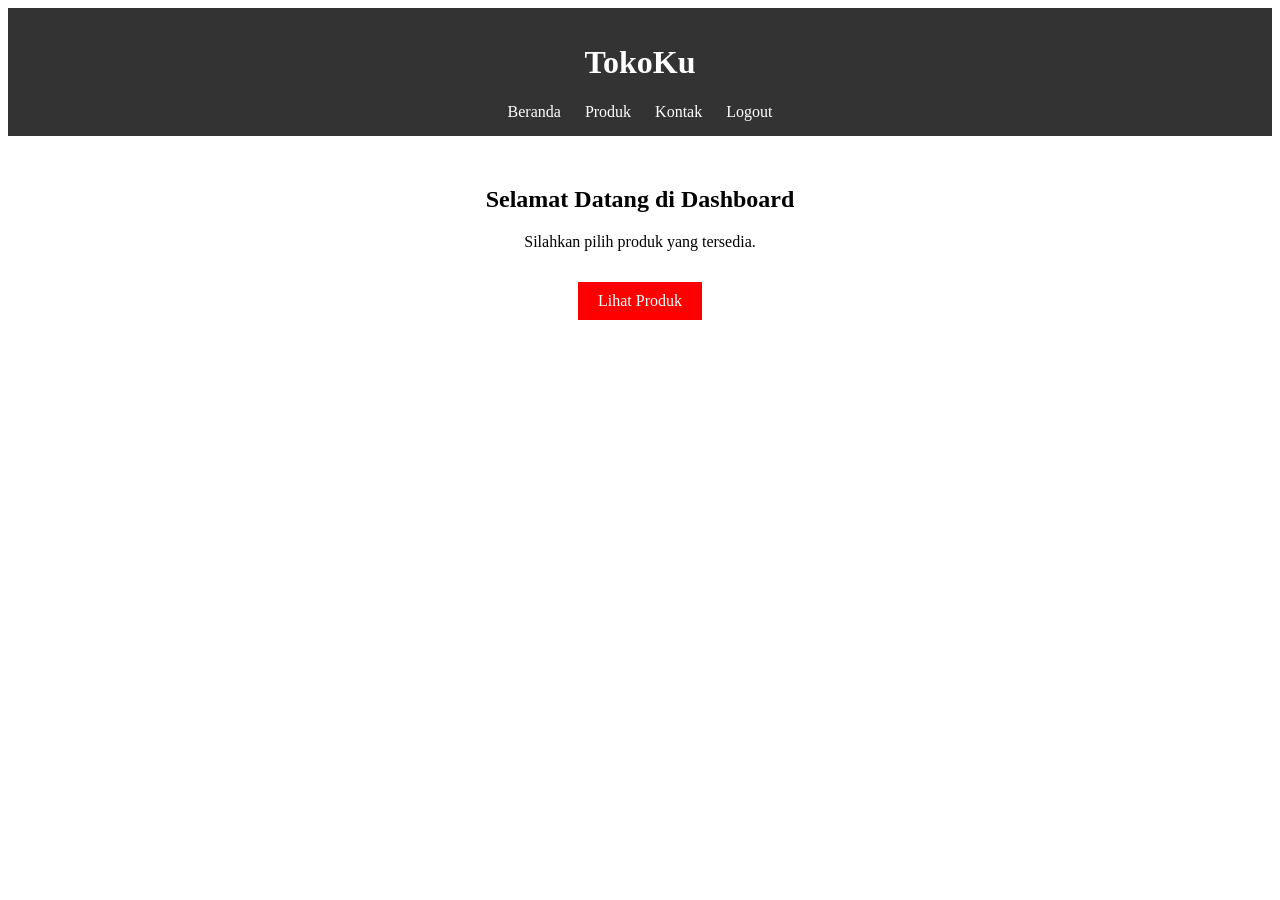
==== dashboard.html @ 653d7e66 "Add files via upload" ====
<!DOCTYPE html>
<html lang="id">
<head>
    <meta charset="UTF-8">
    <title>Dashboard</title>
    <link rel="stylesheet" href="style.css">
</head>
<body>

    <header>
        <h1>TokoKu</h1>

        <nav>
            <a href="#">Beranda</a>
            <a href="#">Produk</a>
            <a href="#">Kontak</a>
            <a href="login.html">Logout</a>
        </nav>
    </header>

    <section class="dashboard">
        <h2>Selamat Datang di Dashboard</h2>
        <p>Silahkan pilih produk yang tersedia.</p>

        <a href="#" class="btn">Lihat Produk</a>
    </section>

</body>
</html>
---- style.css ----
/* LOGIN */

.login-page {
    background-color: #f3f3f3;
    font-family: Arial, sans-serif;
}

.login-container {
    width: 300px;
    background: white;
    margin: 100px auto;
    padding: 20px;
    border: 1px solid #ddd;
    border-radius: 10px;
}

.login-container h2 {
    text-align: center;
}

.login-container label {
    display: block;
    margin-top: 10px;
}

.login-container input {
    width: 100%;
    padding: 8px;
    margin-top: 5px;
}

.login-container button {
    width: 100%;
    padding: 10px;
    background: green;
    color: white;
    border: none;
    margin-top: 15px;
    cursor: pointer;
}

.login-container button:hover {
    background: darkgreen;
}

/* DASHBOARD */

header {
    background: #333;
    color: white;
    padding: 15px;
    text-align: center;
}

nav {
    margin-top: 10px;
}

nav a {
    color: white;
    text-decoration: none;
    margin: 0 10px;
}

nav a:hover {
    text-decoration: underline;
}

.dashboard {
    text-align: center;
    margin-top: 50px;
}

.btn {
    display: inline-block;
    background: red;
    color: white;
    text-decoration: none;
    padding: 10px 20px;
    margin-top: 15px;
}

.btn:hover {
    background: darkred;
}
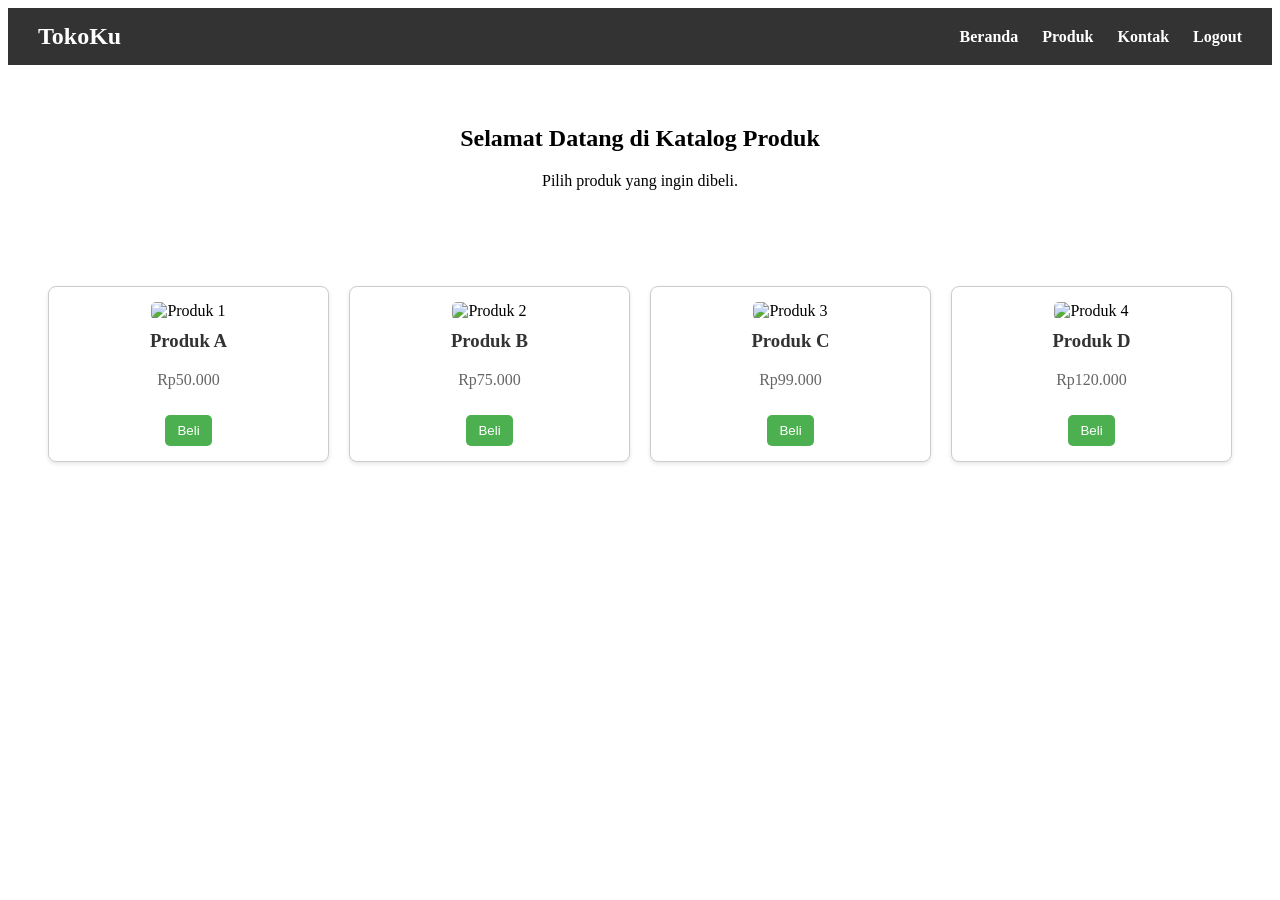
==== commit 9e21be29: "Add files via upload" ====
--- a/dashboard.html
+++ b/dashboard.html
@@ -2,12 +2,13 @@
 <html lang="id">
 <head>
     <meta charset="UTF-8">
-    <title>Dashboard</title>
+    <meta name="viewport" content="width=device-width, initial-scale=1.0">
+    <title>Dashboard E-Commerce</title>
     <link rel="stylesheet" href="style.css">
 </head>
 <body>
 
-    <header>
+    <header class="main-header">
         <h1>TokoKu</h1>
 
         <nav>
@@ -19,10 +20,40 @@
     </header>
 
     <section class="dashboard">
-        <h2>Selamat Datang di Dashboard</h2>
-        <p>Silahkan pilih produk yang tersedia.</p>
+        <h2>Selamat Datang di Katalog Produk</h2>
+        <p>Pilih produk yang ingin dibeli.</p>
+    </section>
 
-        <a href="#" class="btn">Lihat Produk</a>
+    <section class="product-grid">
+
+        <div class="product-card">
+            <img src="https://www.sweelee.co.id/cdn/shop/products/products_2FM31-ACCS-10308_2FM31-ACCS-10308_1604391349341_1200x1200.jpg?v=1648191179" alt="Produk 1">
+            <h3>Produk A</h3>
+            <p>Rp50.000</p>
+            <button>Beli</button>
+        </div>
+
+        <div class="product-card">
+            <img src="https://cdn.ruparupa.io/fit-in/400x400/filters:format(webp)/filters:quality(90)/ruparupa-com/image/upload/Products/10576244_1.jpg" alt="Produk 2">
+            <h3>Produk B</h3>
+            <p>Rp75.000</p>
+            <button>Beli</button>
+        </div>
+
+        <div class="product-card">
+            <img src="https://haluan.co/wp-content/uploads/2025/11/684d5e915f73bafe61013a38-snpurdiri-60-wired-gaming-keyboard-rgb-1.jpg" alt="Produk 3">
+            <h3>Produk C</h3>
+            <p>Rp99.000</p>
+            <button>Beli</button>
+        </div>
+
+        <div class="product-card">
+            <img src="https://p16-oec-sg.ibyteimg.com/tos-alisg-i-aphluv4xwc-sg/f9b017be006641b6b32eea22ed78f5a3~tplv-aphluv4xwc-white-pad-v1:250:250.jpeg" alt="Produk 4">
+            <h3>Produk D</h3>
+            <p>Rp120.000</p>
+            <button>Beli</button>
+        </div>
+
     </section>
 
 </body>
--- a/style.css
+++ b/style.css
@@ -1,85 +1,178 @@
-/* LOGIN */
+/* ================= LOGIN PAGE STYLE ================= */
 
 .login-page {
+    display: flex;
+    justify-content: center;
+    align-items: center;
+    height: 100vh;
     background-color: #f3f3f3;
+    margin: 0;
+    padding: 0;
     font-family: Arial, sans-serif;
 }
 
 .login-container {
-    width: 300px;
-    background: white;
-    margin: 100px auto;
-    padding: 20px;
-    border: 1px solid #ddd;
+    background-color: #ffffff;
+    border: 2px solid #ddd;
     border-radius: 10px;
+    padding: 30px;
+    width: 320px;
+    box-shadow: 0 4px 8px rgba(0,0,0,0.1);
 }
 
 .login-container h2 {
     text-align: center;
+    color: #333;
+    margin-bottom: 20px;
 }
 
-.login-container label {
+.label {
     display: block;
-    margin-top: 10px;
+    margin: 12px 0 6px;
+    font-weight: bold;
+    color: #555;
 }
 
-.login-container input {
+.input {
     width: 100%;
-    padding: 8px;
-    margin-top: 5px;
+    padding: 10px;
+    border: 1px solid #aaa;
+    border-radius: 6px;
+    box-sizing: border-box;
 }
 
-.login-container button {
+.button {
     width: 100%;
-    padding: 10px;
-    background: green;
+    background-color: #4caf50;
     color: white;
+    padding: 12px;
+    margin-top: 20px;
     border: none;
-    margin-top: 15px;
+    border-radius: 6px;
+    font-size: 16px;
     cursor: pointer;
+    transition: background-color 0.3s ease;
 }
 
-.login-container button:hover {
-    background: darkgreen;
+.button:hover {
+    background-color: #45a049;
 }
 
-/* DASHBOARD */
-
-header {
-    background: #333;
-    color: white;
-    padding: 15px;
-    text-align: center;
+.button:active {
+    background-color: #3e8e41;
 }
 
-nav {
-    margin-top: 10px;
+@media (max-width: 400px) {
+    .login-container {
+        width: 90%;
+        padding: 20px;
+    }
 }
 
-nav a {
+/* ================= DASHBOARD ================= */
+
+.main-header {
+    position: sticky;
+    top: 0;
+    background-color: #333;
     color: white;
-    text-decoration: none;
-    margin: 0 10px;
+    padding: 15px 30px;
+
+    display: flex;
+    justify-content: space-between;
+    align-items: center;
+
+    z-index: 1000;
 }
 
-nav a:hover {
+.main-header h1 {
+    margin: 0;
+    font-size: 24px;
+}
+
+.main-header nav a {
+    color: white;
+    margin-left: 20px;
+    text-decoration: none;
+    font-weight: bold;
+}
+
+.main-header nav a:hover {
     text-decoration: underline;
 }
 
 .dashboard {
     text-align: center;
-    margin-top: 50px;
+    padding: 40px;
 }
 
-.btn {
-    display: inline-block;
-    background: red;
-    color: white;
-    text-decoration: none;
-    padding: 10px 20px;
-    margin-top: 15px;
+/* GRID PRODUK */
+
+.product-grid {
+    display: grid;
+    grid-template-columns: repeat(auto-fit, minmax(220px, 1fr));
+    gap: 20px;
+    padding: 40px;
 }
 
-.btn:hover {
-    background: darkred;
+.product-card {
+    background-color: white;
+    border: 1px solid #ccc;
+    border-radius: 8px;
+    padding: 15px;
+    text-align: center;
+
+    box-shadow: 0 2px 4px rgba(0,0,0,0.1);
+}
+
+.product-card img {
+    width: 100%;
+    border-radius: 5px;
+}
+
+.product-card h3 {
+    margin-top: 10px;
+    color: #333;
+}
+
+.product-card p {
+    color: #666;
+}
+
+.product-card button {
+    margin-top: 10px;
+    padding: 8px 12px;
+    background-color: #4caf50;
+    color: white;
+    border: none;
+    border-radius: 5px;
+    cursor: pointer;
+}
+
+.product-card button:hover {
+    background-color: #388e3c;
+}
+
+.product-card button:active {
+    background-color: #2e7d32;
+}
+
+/* RESPONSIVE */
+
+@media (max-width: 600px) {
+
+    .product-grid {
+        grid-template-columns: 1fr;
+    }
+
+    .main-header {
+        flex-direction: column;
+        align-items: flex-start;
+    }
+
+    .main-header nav a {
+        margin-left: 0;
+        margin-top: 10px;
+    }
+
 }
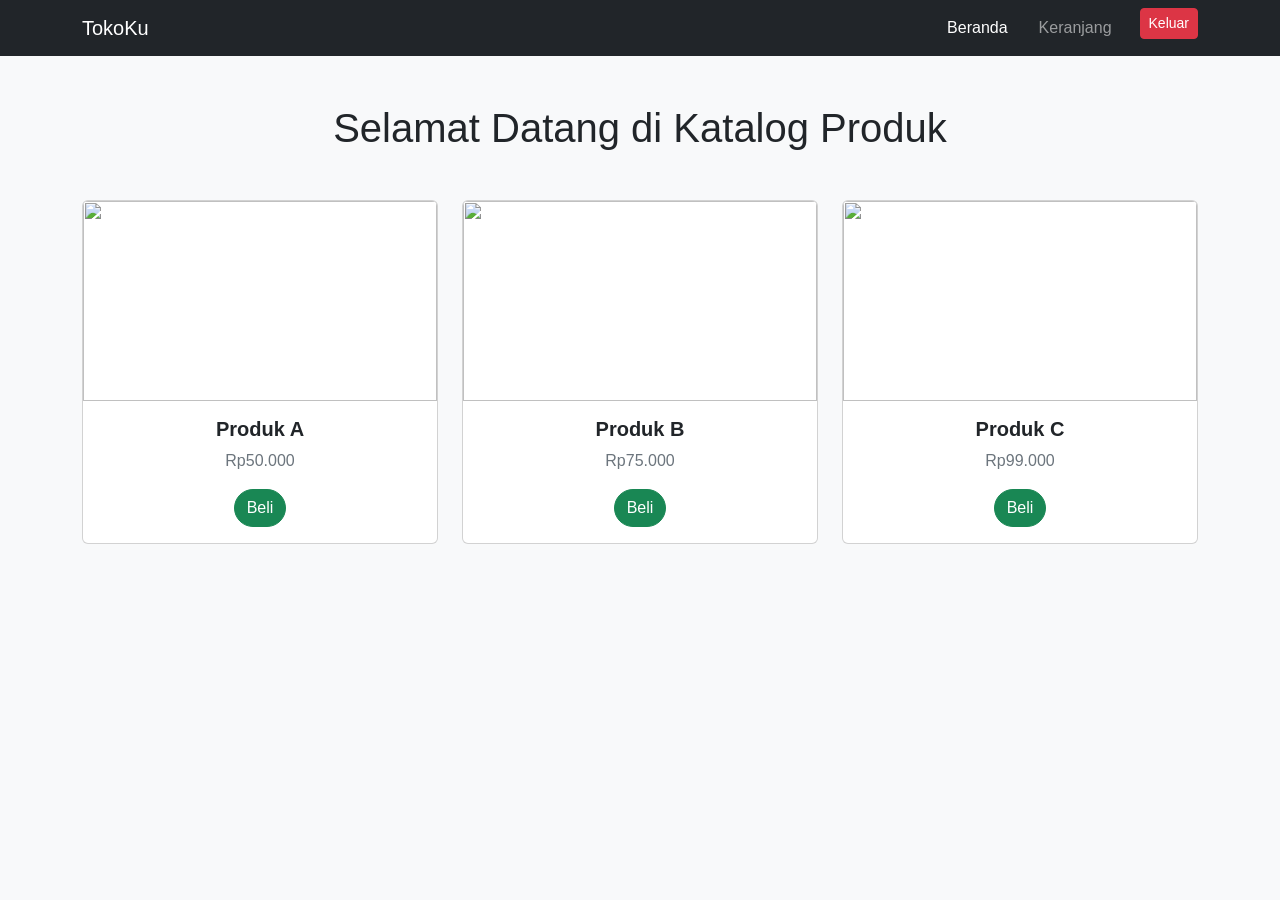
==== commit 9dfbe789: "Add files via upload" ====
--- a/dashboard.html
+++ b/dashboard.html
@@ -4,57 +4,109 @@
     <meta charset="UTF-8">
     <meta name="viewport" content="width=device-width, initial-scale=1.0">
     <title>Dashboard E-Commerce</title>
+
+    <link href="https://cdn.jsdelivr.net/npm/bootstrap@5.3.3/dist/css/bootstrap.min.css" rel="stylesheet">
+
     <link rel="stylesheet" href="style.css">
 </head>
 <body>
 
-    <header class="main-header">
-        <h1>TokoKu</h1>
+<!-- Navbar -->
 
-        <nav>
-            <a href="#">Beranda</a>
-            <a href="#">Produk</a>
-            <a href="#">Kontak</a>
-            <a href="login.html">Logout</a>
-        </nav>
-    </header>
+<nav class="navbar navbar-expand-lg navbar-dark bg-dark sticky-top">
 
-    <section class="dashboard">
-        <h2>Selamat Datang di Katalog Produk</h2>
-        <p>Pilih produk yang ingin dibeli.</p>
-    </section>
+    <div class="container">
 
-    <section class="product-grid">
+        <a class="navbar-brand" href="#">TokoKu</a>
 
-        <div class="product-card">
-            <img src="https://www.sweelee.co.id/cdn/shop/products/products_2FM31-ACCS-10308_2FM31-ACCS-10308_1604391349341_1200x1200.jpg?v=1648191179" alt="Produk 1">
-            <h3>Produk A</h3>
-            <p>Rp50.000</p>
-            <button>Beli</button>
+        <button class="navbar-toggler" type="button"
+            data-bs-toggle="collapse"
+            data-bs-target="#navbarNav">
+
+            <span class="navbar-toggler-icon"></span>
+
+        </button>
+
+        <div class="collapse navbar-collapse" id="navbarNav">
+
+            <ul class="navbar-nav ms-auto">
+
+                <li class="nav-item">
+                    <a class="nav-link active" href="#">Beranda</a>
+                </li>
+
+                <li class="nav-item">
+                    <a class="nav-link" href="cart.html">Keranjang</a>
+                </li>
+
+                <li class="nav-item">
+                    <a class="btn btn-danger btn-sm" href="login.html">
+                        Keluar
+                    </a>
+                </li>
+
+            </ul>
+
         </div>
 
-        <div class="product-card">
-            <img src="https://cdn.ruparupa.io/fit-in/400x400/filters:format(webp)/filters:quality(90)/ruparupa-com/image/upload/Products/10576244_1.jpg" alt="Produk 2">
-            <h3>Produk B</h3>
-            <p>Rp75.000</p>
-            <button>Beli</button>
+    </div>
+
+</nav>
+
+<!-- Produk -->
+
+<div class="container py-5">
+
+    <h1 class="text-center mb-5">
+        Selamat Datang di Katalog Produk
+    </h1>
+
+    <div class="row row-cols-1 row-cols-md-3 g-4">
+
+        <div class="col">
+            <div class="card h-100">
+                <img src="https://cdn.ruparupa.io/fit-in/400x400/filters:format(webp)/filters:quality(90)/ruparupa-com/image/upload/Products/10576244_1.jpg"
+                    class="card-img-top">
+
+                <div class="card-body text-center">
+                    <h5 class="card-title">Produk A</h5>
+                    <p class="card-text">Rp50.000</p>
+                    <a href="cart.html" class="btn btn-success">Beli</a>
+                </div>
+            </div>
         </div>
 
-        <div class="product-card">
-            <img src="https://haluan.co/wp-content/uploads/2025/11/684d5e915f73bafe61013a38-snpurdiri-60-wired-gaming-keyboard-rgb-1.jpg" alt="Produk 3">
-            <h3>Produk C</h3>
-            <p>Rp99.000</p>
-            <button>Beli</button>
+        <div class="col">
+            <div class="card h-100">
+                <img src="https://haluan.co/wp-content/uploads/2025/11/684d5e915f73bafe61013a38-snpurdiri-60-wired-gaming-keyboard-rgb-1.jpg"
+                    class="card-img-top">
+
+                <div class="card-body text-center">
+                    <h5 class="card-title">Produk B</h5>
+                    <p class="card-text">Rp75.000</p>
+                    <a href="cart.html" class="btn btn-success">Beli</a>
+                </div>
+            </div>
         </div>
 
-        <div class="product-card">
-            <img src="https://p16-oec-sg.ibyteimg.com/tos-alisg-i-aphluv4xwc-sg/f9b017be006641b6b32eea22ed78f5a3~tplv-aphluv4xwc-white-pad-v1:250:250.jpeg" alt="Produk 4">
-            <h3>Produk D</h3>
-            <p>Rp120.000</p>
-            <button>Beli</button>
+        <div class="col">
+            <div class="card h-100">
+                <img src="https://p16-oec-sg.ibyteimg.com/tos-alisg-i-aphluv4xwc-sg/f9b017be006641b6b32eea22ed78f5a3~tplv-aphluv4xwc-white-pad-v1:250:250.jpeg"
+                    class="card-img-top">
+
+                <div class="card-body text-center">
+                    <h5 class="card-title">Produk C</h5>
+                    <p class="card-text">Rp99.000</p>
+                    <a href="cart.html" class="btn btn-success">Beli</a>
+                </div>
+            </div>
         </div>
 
-    </section>
+    </div>
+
+</div>
+
+<script src="https://cdn.jsdelivr.net/npm/bootstrap@5.3.3/dist/js/bootstrap.bundle.min.js"></script>
 
 </body>
 </html>
--- a/style.css
+++ b/style.css
@@ -1,178 +1,50 @@
-/* ================= LOGIN PAGE STYLE ================= */
+/* GLOBAL */
 
-.login-page {
-    display: flex;
-    justify-content: center;
-    align-items: center;
-    height: 100vh;
-    background-color: #f3f3f3;
-    margin: 0;
-    padding: 0;
-    font-family: Arial, sans-serif;
+body{
+    background:#f8f9fa;
+    font-family:'Segoe UI',sans-serif;
 }
 
-.login-container {
-    background-color: #ffffff;
-    border: 2px solid #ddd;
-    border-radius: 10px;
-    padding: 30px;
-    width: 320px;
-    box-shadow: 0 4px 8px rgba(0,0,0,0.1);
+/* LOGIN */
+
+.login-container{
+    max-width:400px;
+    border-radius:12px;
 }
 
-.login-container h2 {
-    text-align: center;
-    color: #333;
-    margin-bottom: 20px;
+/* NAVBAR */
+
+.navbar-nav .nav-link{
+    margin-left:15px;
+    font-weight:500;
 }
 
-.label {
-    display: block;
-    margin: 12px 0 6px;
-    font-weight: bold;
-    color: #555;
+.navbar-nav .btn{
+    margin-left:20px;
 }
 
-.input {
-    width: 100%;
-    padding: 10px;
-    border: 1px solid #aaa;
-    border-radius: 6px;
-    box-sizing: border-box;
+/* CARD */
+
+.card-img-top{
+    height:200px;
+    object-fit:cover;
 }
 
-.button {
-    width: 100%;
-    background-color: #4caf50;
-    color: white;
-    padding: 12px;
-    margin-top: 20px;
-    border: none;
-    border-radius: 6px;
-    font-size: 16px;
-    cursor: pointer;
-    transition: background-color 0.3s ease;
+.card-title{
+    font-weight:bold;
 }
 
-.button:hover {
-    background-color: #45a049;
+.card-text{
+    color:#6c757d;
 }
 
-.button:active {
-    background-color: #3e8e41;
+.btn-success{
+    border-radius:20px;
 }
 
-@media (max-width: 400px) {
-    .login-container {
-        width: 90%;
-        padding: 20px;
-    }
-}
+/* TABEL */
 
-/* ================= DASHBOARD ================= */
-
-.main-header {
-    position: sticky;
-    top: 0;
-    background-color: #333;
-    color: white;
-    padding: 15px 30px;
-
-    display: flex;
-    justify-content: space-between;
-    align-items: center;
-
-    z-index: 1000;
-}
-
-.main-header h1 {
-    margin: 0;
-    font-size: 24px;
-}
-
-.main-header nav a {
-    color: white;
-    margin-left: 20px;
-    text-decoration: none;
-    font-weight: bold;
-}
-
-.main-header nav a:hover {
-    text-decoration: underline;
-}
-
-.dashboard {
-    text-align: center;
-    padding: 40px;
-}
-
-/* GRID PRODUK */
-
-.product-grid {
-    display: grid;
-    grid-template-columns: repeat(auto-fit, minmax(220px, 1fr));
-    gap: 20px;
-    padding: 40px;
-}
-
-.product-card {
-    background-color: white;
-    border: 1px solid #ccc;
-    border-radius: 8px;
-    padding: 15px;
-    text-align: center;
-
-    box-shadow: 0 2px 4px rgba(0,0,0,0.1);
-}
-
-.product-card img {
-    width: 100%;
-    border-radius: 5px;
-}
-
-.product-card h3 {
-    margin-top: 10px;
-    color: #333;
-}
-
-.product-card p {
-    color: #666;
-}
-
-.product-card button {
-    margin-top: 10px;
-    padding: 8px 12px;
-    background-color: #4caf50;
-    color: white;
-    border: none;
-    border-radius: 5px;
-    cursor: pointer;
-}
-
-.product-card button:hover {
-    background-color: #388e3c;
-}
-
-.product-card button:active {
-    background-color: #2e7d32;
-}
-
-/* RESPONSIVE */
-
-@media (max-width: 600px) {
-
-    .product-grid {
-        grid-template-columns: 1fr;
-    }
-
-    .main-header {
-        flex-direction: column;
-        align-items: flex-start;
-    }
-
-    .main-header nav a {
-        margin-left: 0;
-        margin-top: 10px;
-    }
-
+.table th,
+.table td{
+    vertical-align:middle;
 }
